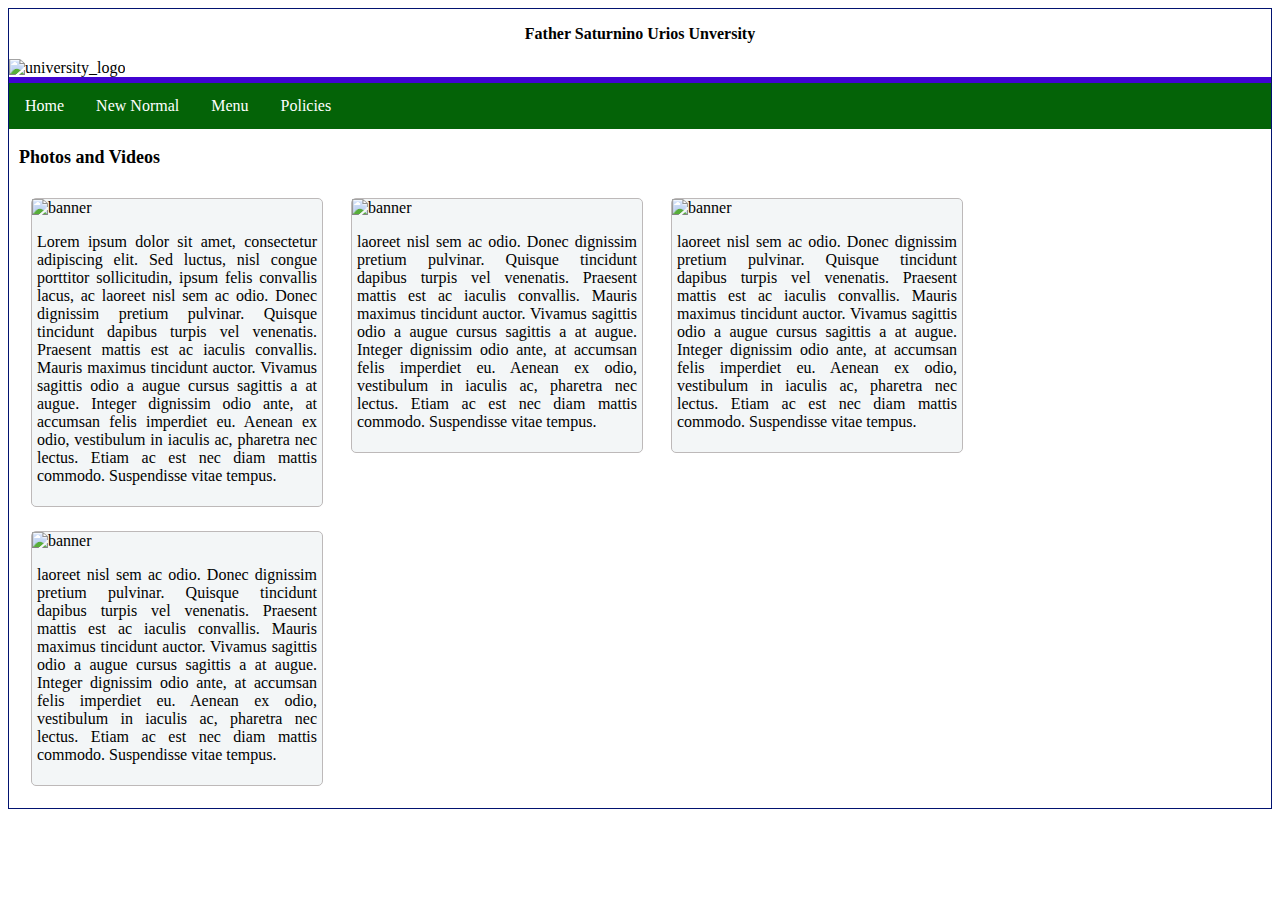
==== newnormal.html @ ceba08b1 "msg" ====
<!DOCTYPE html>
<html lang="en">
<head>
    <meta charset="UTF-8">
    <meta http-equiv="X-UA-Compatible" content="IE=edge">
    <meta name="viewport" content="width=device-width, initial-scale=1.0">
    <title>Document</title>
    <link rel="stylesheet" href="main.css">
</head>
<body>
    <div class="container">
        <div class="n1">
            <p><b>Father Saturnino Urios Unversity</b></p>
        </div>
        <div class="header"><img src="fsuu.png" alt="university_logo"></div>
        <div class="headerlinestrip"></div>

        <div class="nav-bar">
            <ul class="nbar">
                <li><a href="index.html">Home</a></li>
                <li><a href="newnormal.html">New Normal</a></li>
                <li><a href="menu.html">Menu</a></li>
                <li><a href="policies.html">Policies </a></li>
            </ul>                                
        </div>

        <div class="body-container">

            <p class="bc-head-title">Photos and Videos</p>

            <div class="card">
                <img src="newnormal1.jpg" alt="banner" />
                <p>Lorem ipsum dolor sit amet, consectetur adipiscing elit. Sed luctus, nisl congue porttitor sollicitudin, ipsum felis convallis lacus, ac laoreet nisl sem ac odio. Donec dignissim pretium pulvinar. Quisque tincidunt dapibus turpis vel venenatis. Praesent mattis est ac iaculis convallis. Mauris maximus tincidunt auctor. Vivamus sagittis odio a augue cursus sagittis a at augue. Integer dignissim odio ante, at accumsan felis imperdiet eu. Aenean ex odio, vestibulum in iaculis ac, pharetra nec lectus. Etiam ac est nec diam mattis commodo. Suspendisse vitae tempus.</p>
            </div>
            
            <div class="card">
                <img src="newnormal2.jpg" alt="banner" />
                <p>laoreet nisl sem ac odio. Donec dignissim pretium pulvinar. Quisque tincidunt dapibus turpis vel venenatis. Praesent mattis est ac iaculis convallis. Mauris maximus tincidunt auctor. Vivamus sagittis odio a augue cursus sagittis a at augue. Integer dignissim odio ante, at accumsan felis imperdiet eu. Aenean ex odio, vestibulum in iaculis ac, pharetra nec lectus. Etiam ac est nec diam mattis commodo. Suspendisse vitae tempus.</p>
            </div>
            <div class="card">
                <img src="newnormal3.avif" alt="banner" />
                <p>laoreet nisl sem ac odio. Donec dignissim pretium pulvinar. Quisque tincidunt dapibus turpis vel venenatis. Praesent mattis est ac iaculis convallis. Mauris maximus tincidunt auctor. Vivamus sagittis odio a augue cursus sagittis a at augue. Integer dignissim odio ante, at accumsan felis imperdiet eu. Aenean ex odio, vestibulum in iaculis ac, pharetra nec lectus. Etiam ac est nec diam mattis commodo. Suspendisse vitae tempus.</p>
            </div>
            <div class="card">
                <img src="newnormal4.webp" alt="banner" />
                <p>laoreet nisl sem ac odio. Donec dignissim pretium pulvinar. Quisque tincidunt dapibus turpis vel venenatis. Praesent mattis est ac iaculis convallis. Mauris maximus tincidunt auctor. Vivamus sagittis odio a augue cursus sagittis a at augue. Integer dignissim odio ante, at accumsan felis imperdiet eu. Aenean ex odio, vestibulum in iaculis ac, pharetra nec lectus. Etiam ac est nec diam mattis commodo. Suspendisse vitae tempus.</p>
            </div>

        </div>
       
    </div>


</body>

</html>
---- main.css ----
.body {
    font-family: Arial, sans-serif;
        padding: 0;
        margin: 0;
        background: url("fsuu.png");
  }

.container {
    border: 1px solid rgb(2, 19, 112);
}


.header {
    margin: 0px;
    padding: 0px;
}

.headerlinestrip {
    background-color: #4104d1;
    min-height: 6px;
}

.nav-bar .nbar {    
    list-style-type: none;
    margin: 0;
    padding: 0;
    overflow: hidden;
    background-color:#046307;      
}

.nav-bar .nbar li {
        float: left;      
}


.nav-bar .nbar li a {
    display: block;
    color: white;
    text-align: center;
    padding: 14px 16px;
    text-decoration: none;
}


.nav-bar .nbar li a:hover {
    background-color:#4104d1;
    ;
  }


.body-container {
      margin-left:10px;
      margin-right:10px;
      margin-bottom:10px;
  }


.body-container .bc-head-title {
    font-family: Verdana;
    font-weight: bold;
    font-size: large;
}

.body-container p {
    text-align: justify;
}

ul.bc-policy-logo {
    list-style-image:url("policy.jpg");
    margin-left:20px;
}
  

.form-container {
    float: right;    
    margin-top:20px;
    margin-right: 50px;
}

.form-container form > input , label , button  {
    display: block !important;
    margin-top:5px;
    
}


.card {
    width:290px;
    background-color: #F3F6F7;
    border: 1px solid #bdb9b9;
    display: inline-block;
    vertical-align:top;   
    border-radius: 5px;     
    margin: 12px;
  }
.card p {
    padding-left:5px;
    padding-right:5px;
    padding-bottom: 5px;
  }

.card img {
    width: 100%;
    height: 150px;    
}  
.n1 {
    text-align: center;
}
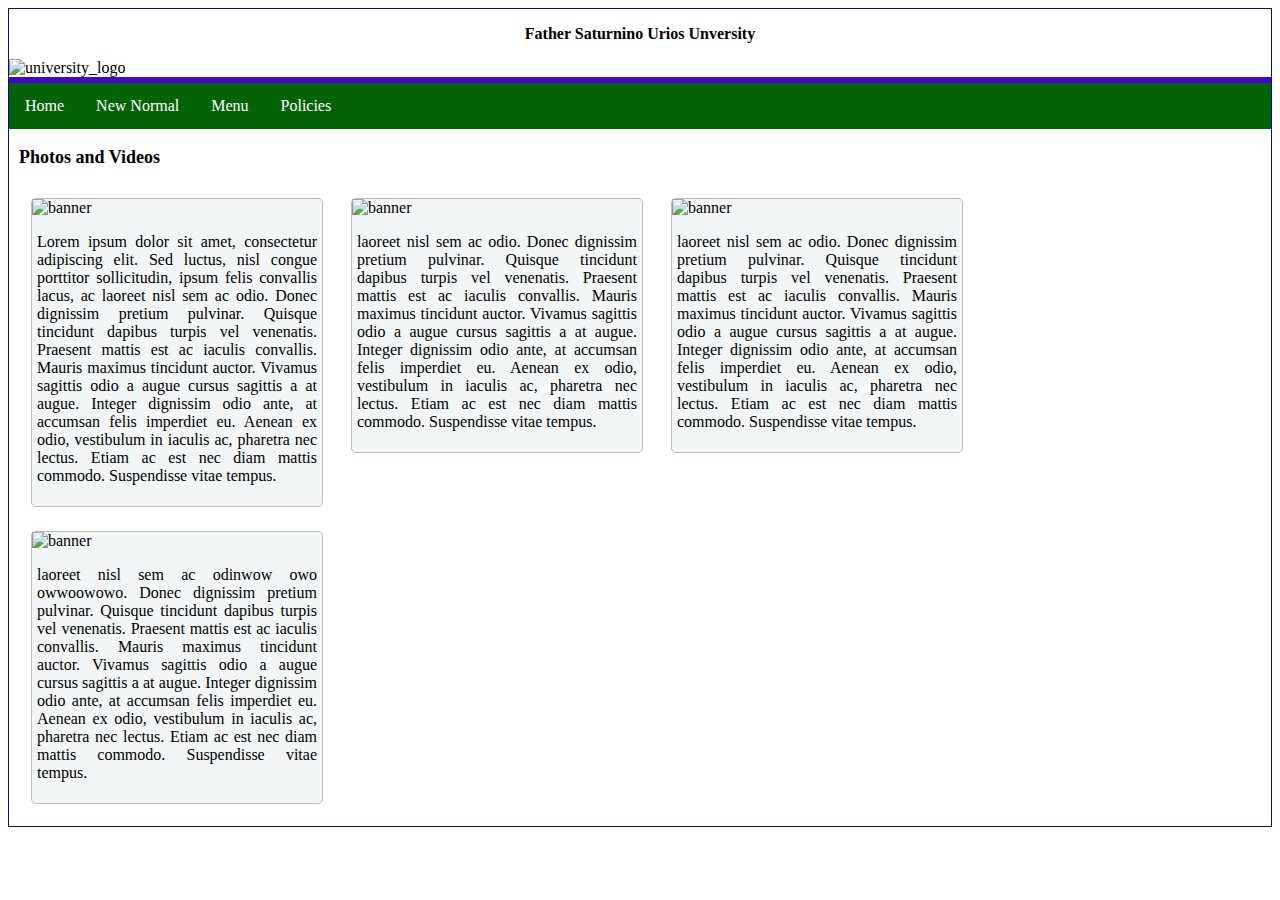
==== commit fca8de03: "3rd Attempt" ====
--- a/newnormal.html
+++ b/newnormal.html
@@ -43,7 +43,7 @@
             </div>
             <div class="card">
                 <img src="newnormal4.webp" alt="banner" />
-                <p>laoreet nisl sem ac odio. Donec dignissim pretium pulvinar. Quisque tincidunt dapibus turpis vel venenatis. Praesent mattis est ac iaculis convallis. Mauris maximus tincidunt auctor. Vivamus sagittis odio a augue cursus sagittis a at augue. Integer dignissim odio ante, at accumsan felis imperdiet eu. Aenean ex odio, vestibulum in iaculis ac, pharetra nec lectus. Etiam ac est nec diam mattis commodo. Suspendisse vitae tempus.</p>
+                <p>laoreet nisl sem ac odinwow owo owwoowowo. Donec dignissim pretium pulvinar. Quisque tincidunt dapibus turpis vel venenatis. Praesent mattis est ac iaculis convallis. Mauris maximus tincidunt auctor. Vivamus sagittis odio a augue cursus sagittis a at augue. Integer dignissim odio ante, at accumsan felis imperdiet eu. Aenean ex odio, vestibulum in iaculis ac, pharetra nec lectus. Etiam ac est nec diam mattis commodo. Suspendisse vitae tempus.</p>
             </div>
 
         </div>
